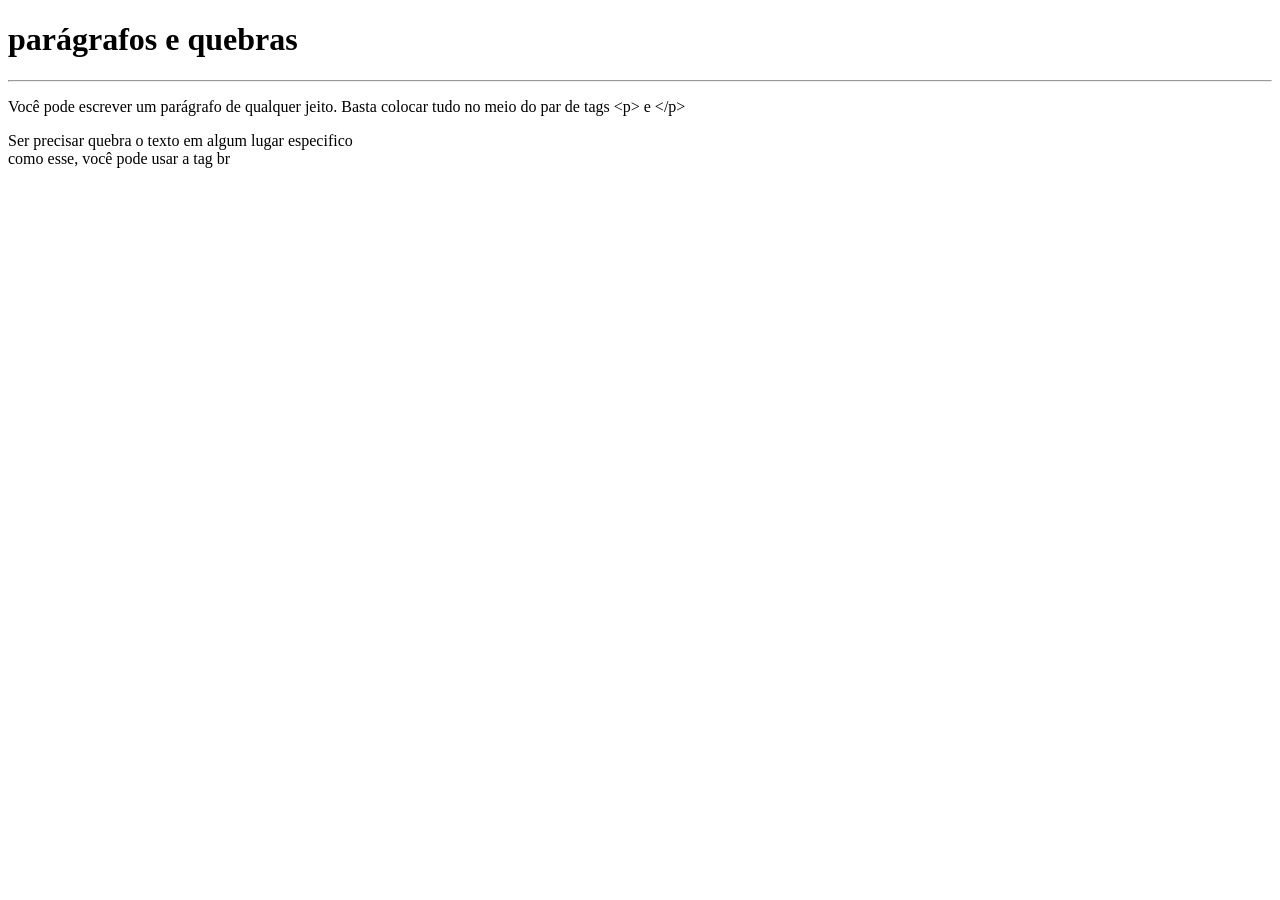
==== 002/index.html @ 68dc7663 "Salvando alteração" ====
<!DOCTYPE html>
<html lang="pt-br">
<head>
    <meta charset="UTF-8">
    <meta name="viewport" content="width=device-width, initial-scale=1.0">
    <title>Project</title>
</head>
<body>
    <h1>parágrafos e quebras</h1>
    <hr>
    <p>Você pode escrever um parágrafo de qualquer jeito. Basta colocar tudo no meio do par de tags &lt;p&gt; e &lt;/p&gt;
    <p>Ser precisar quebra o texto em algum lugar especifico <br> como esse, você pode usar a tag br</p>
</body>
</html>
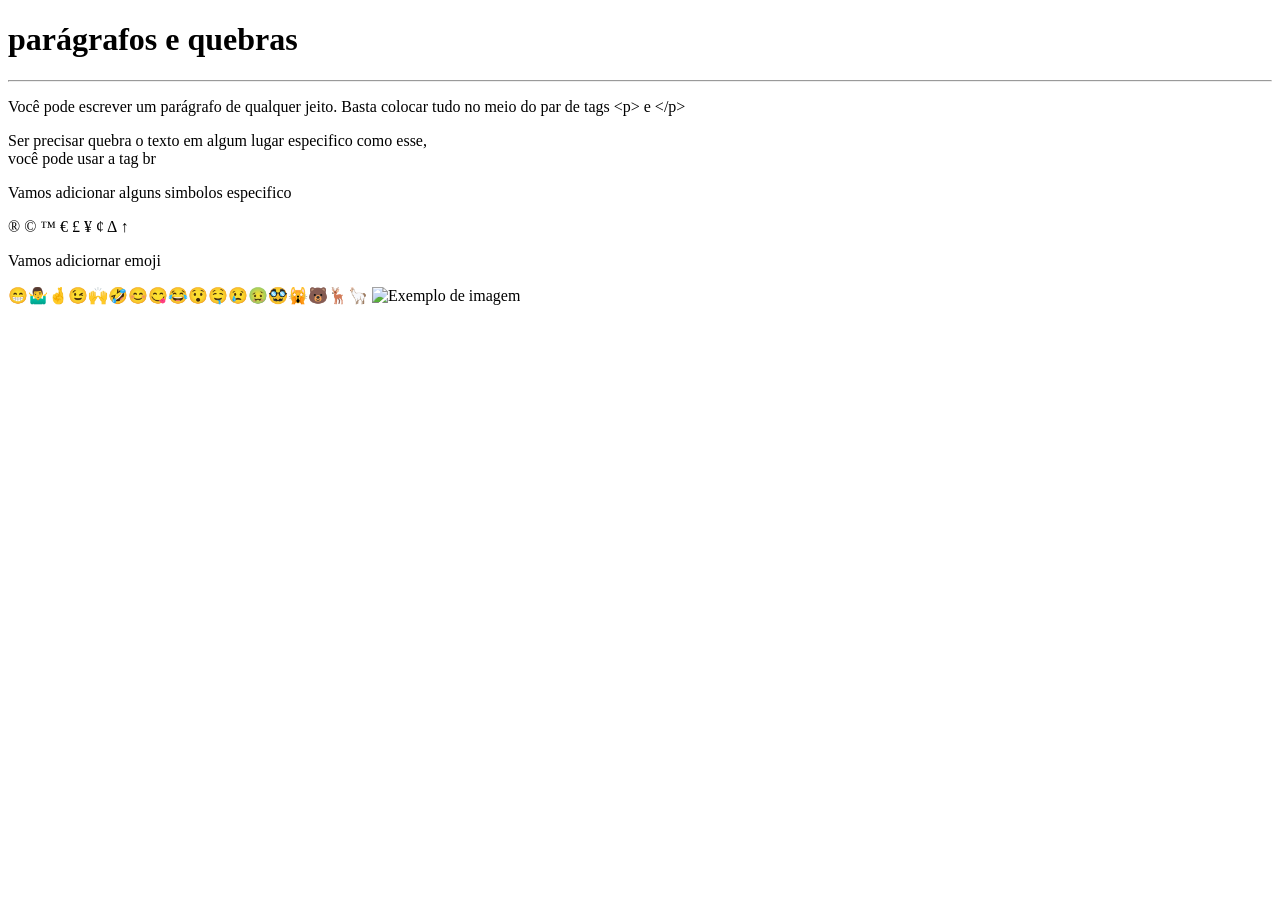
==== commit 320fd324: "Salvando alteração" ====
--- a/002/index.html
+++ b/002/index.html
@@ -8,7 +8,15 @@
 <body>
     <h1>parágrafos e quebras</h1>
     <hr>
-    <p>Você pode escrever um parágrafo de qualquer jeito. Basta colocar tudo no meio do par de tags &lt;p&gt; e &lt;/p&gt;
-    <p>Ser precisar quebra o texto em algum lugar especifico <br> como esse, você pode usar a tag br</p>
+    <p>Você pode escrever um parágrafo de qualquer jeito. Basta colocar tudo no meio do par de tags &lt;p&gt; e &lt;/p&gt; <!--Less than / greater than-->
+    <p>Ser precisar quebra o texto em algum lugar especifico como esse,<br> você pode usar a tag br</p>
+    <p>Vamos adicionar alguns simbolos especifico</p>
+    &reg; &copy; &trade; &euro; &pound; &yen; &cent; &Delta; &uparrow;
+    <P>Vamos adiciornar emoji </P>
+    😁🤷‍♂️🤞😉🙌🤣😊😋😂😯🤤😢🤢🥸🙀🐻🦌🦙
+    <img src="" alt="Exemplo de imagem">
+  
+
+    
 </body>
 </html>
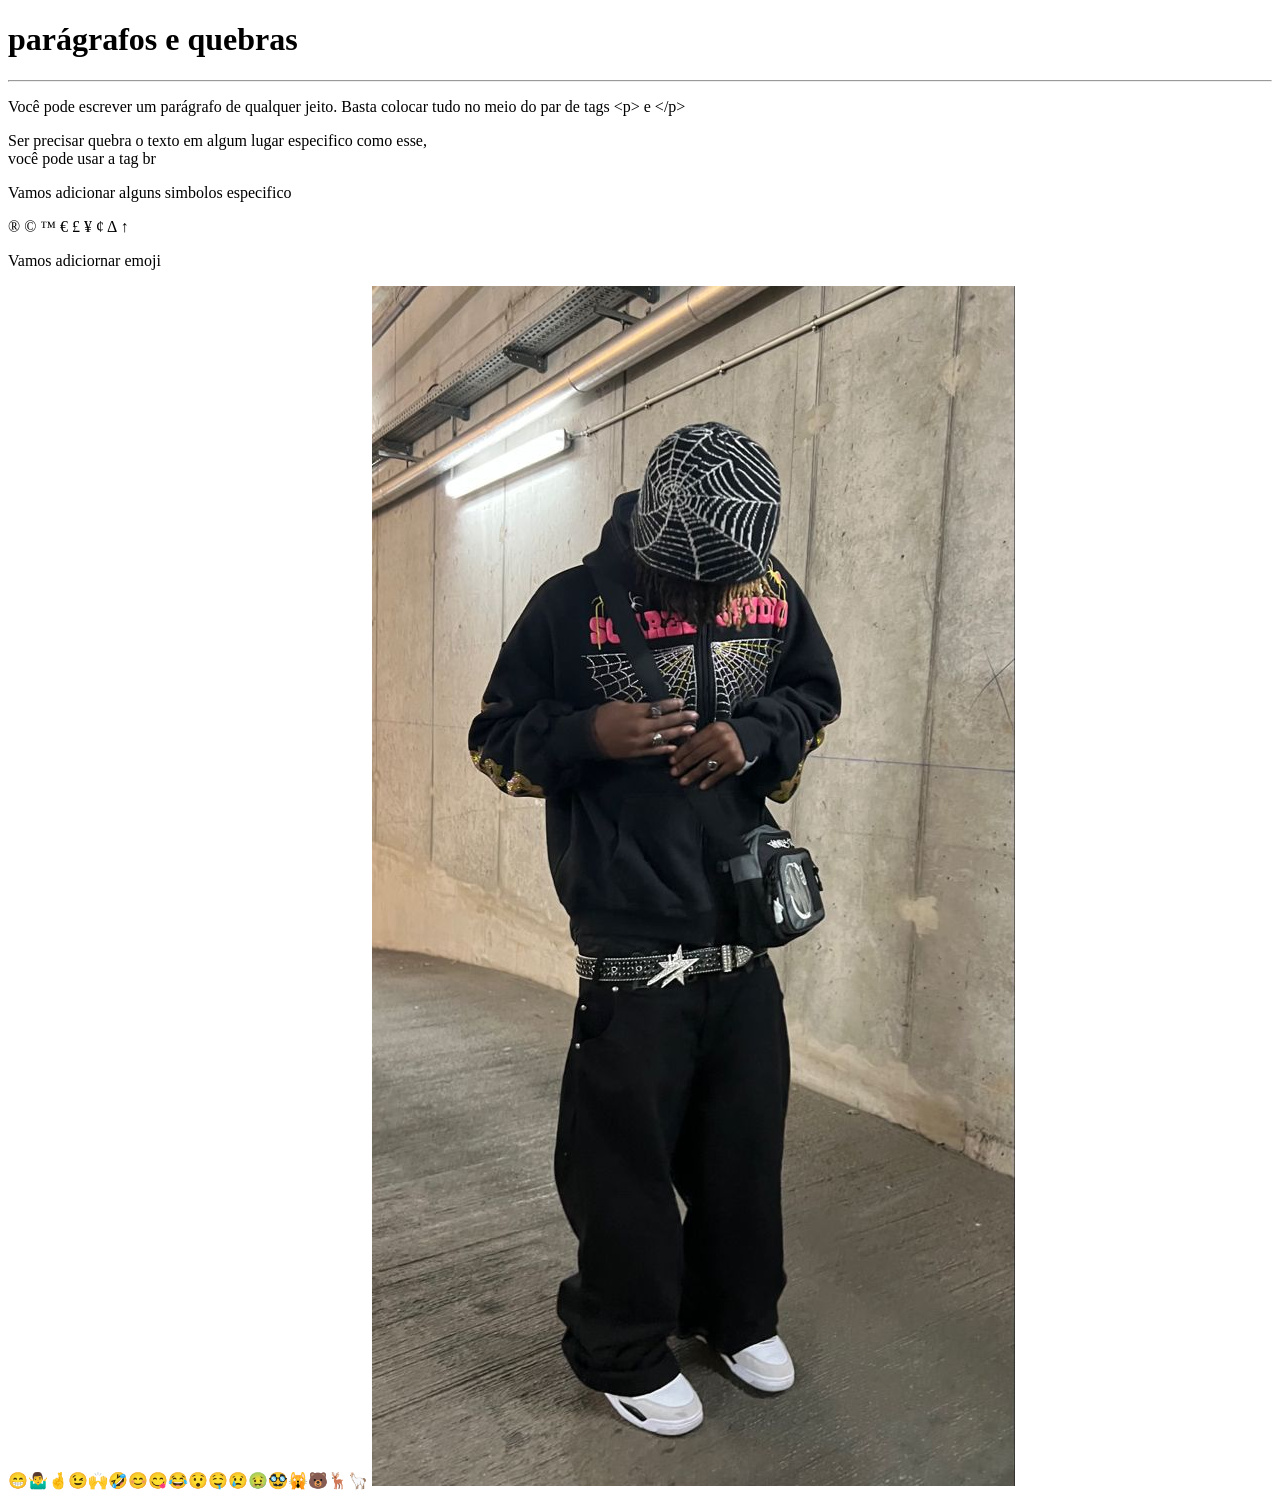
==== commit 9fad6e54: "Salvando alteração" ====
--- a/002/index.html
+++ b/002/index.html
@@ -14,7 +14,7 @@
     &reg; &copy; &trade; &euro; &pound; &yen; &cent; &Delta; &uparrow;
     <P>Vamos adiciornar emoji </P>
     😁🤷‍♂️🤞😉🙌🤣😊😋😂😯🤤😢🤢🥸🙀🐻🦌🦙
-    <img src="" alt="Exemplo de imagem">
+    <img src="./imagem/trap0.jpg" alt="Exemplo de imagem">
   
 
     
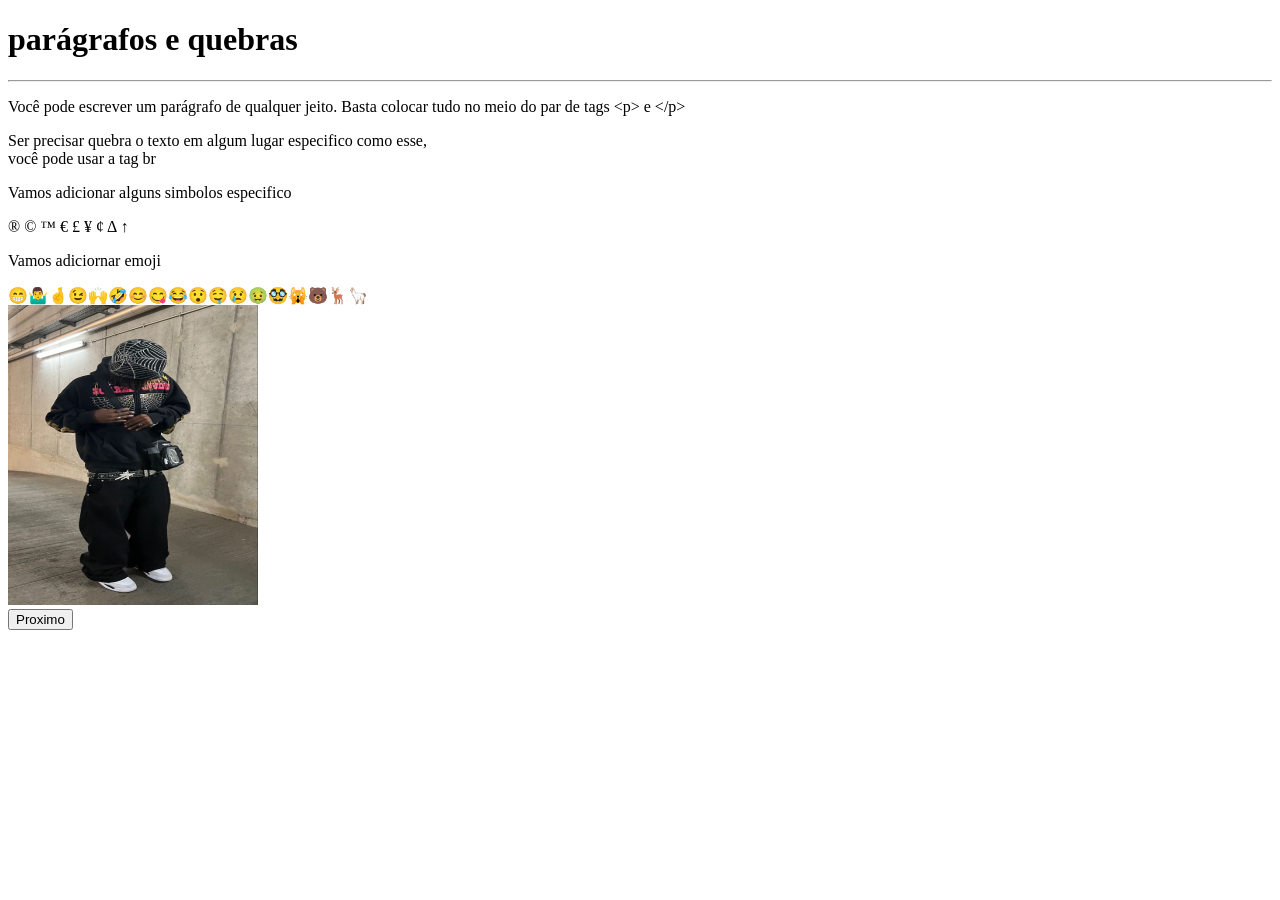
==== commit 19f3f775: "Atualização de html" ====
--- a/002/index.html
+++ b/002/index.html
@@ -3,6 +3,7 @@
 <head>
     <meta charset="UTF-8">
     <meta name="viewport" content="width=device-width, initial-scale=1.0">
+    <link rel="stylesheet" href="style.css">
     <title>Project</title>
 </head>
 <body>
@@ -13,8 +14,11 @@
     <p>Vamos adicionar alguns simbolos especifico</p>
     &reg; &copy; &trade; &euro; &pound; &yen; &cent; &Delta; &uparrow;
     <P>Vamos adiciornar emoji </P>
-    😁🤷‍♂️🤞😉🙌🤣😊😋😂😯🤤😢🤢🥸🙀🐻🦌🦙
-    <img src="./imagem/trap0.jpg" alt="Exemplo de imagem">
+    😁🤷‍♂️🤞😉🙌🤣😊😋😂😯🤤😢🤢🥸🙀🐻🦌🦙<br>
+    <img src="./imagem/trap0.jpg" width="250" height="300"/><br>
+       
+        <button>Proximo</button>
+    
   
 
     
